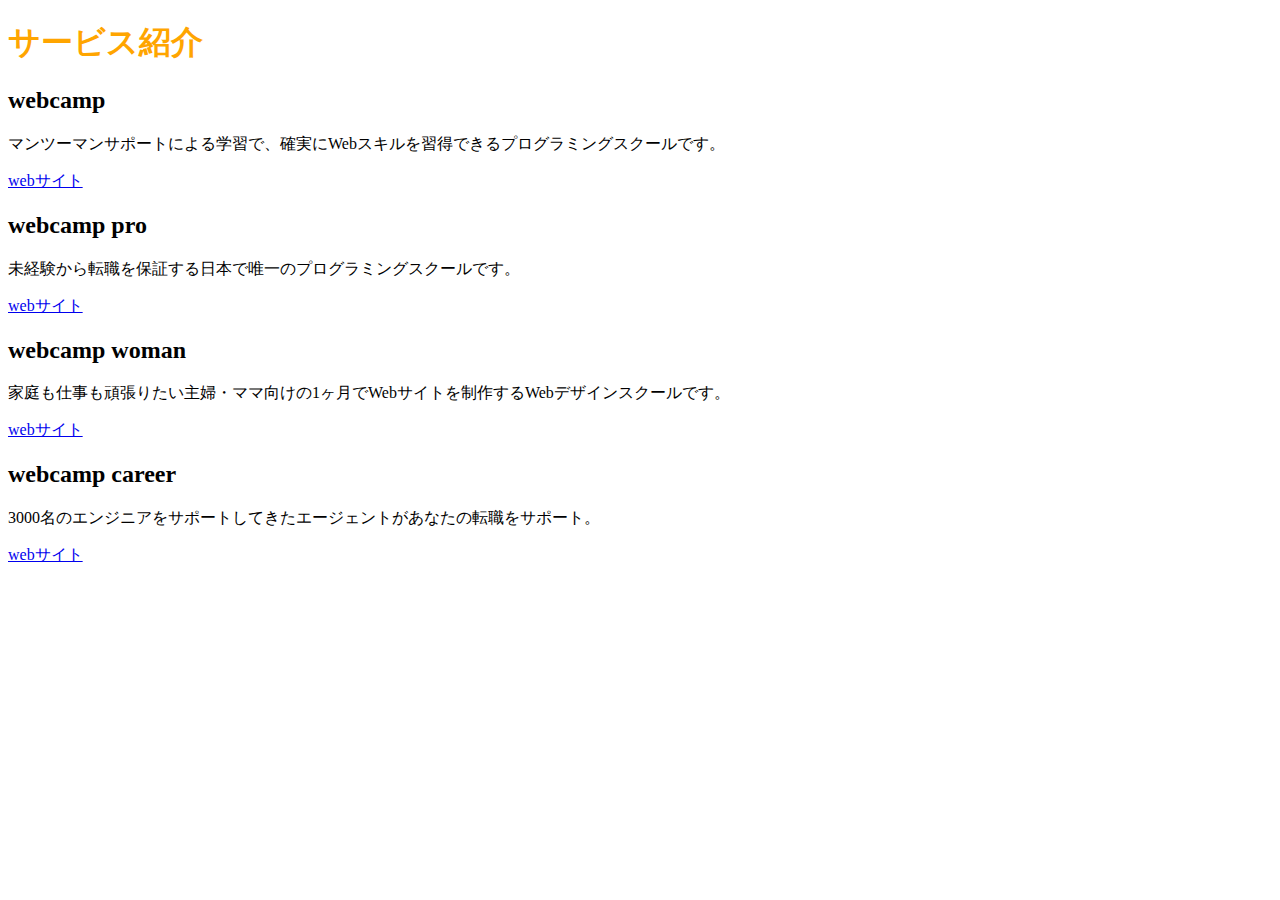
==== 1-2/index.html @ d9d256e5 "[Start]1-3" ====
<!DOCTYPE HTML>
<html lang="ja">
  <head>
    <meta charset="UTF-8"/>
    <title>サービス紹介</title>
    <link rel="stylesheet" href="style.css"/>
  </head>
  <body>
    <h1>サービス紹介</h1>
    <h2>webcamp</h2>
    <p>マンツーマンサポートによる学習で、確実にWebスキルを習得できるプログラミングスクールです。</p>
    <a href=#>webサイト</a>
    <h2>webcamp pro</h2>
    <p>未経験から転職を保証する日本で唯一のプログラミングスクールです。</p>
    <a href=#>webサイト</a>
    <h2>webcamp woman</h2>
    <p>家庭も仕事も頑張りたい主婦・ママ向けの1ヶ月でWebサイトを制作するWebデザインスクールです。</p>
    <a href=#>webサイト</a>
    <h2>webcamp career</h2>
    <p>3000名のエンジニアをサポートしてきたエージェントがあなたの転職をサポート。</p>
    <a href=#>webサイト</a>
  </body>
</html>
---- 1-2/style.css ----
h1{
  color: orange;
}
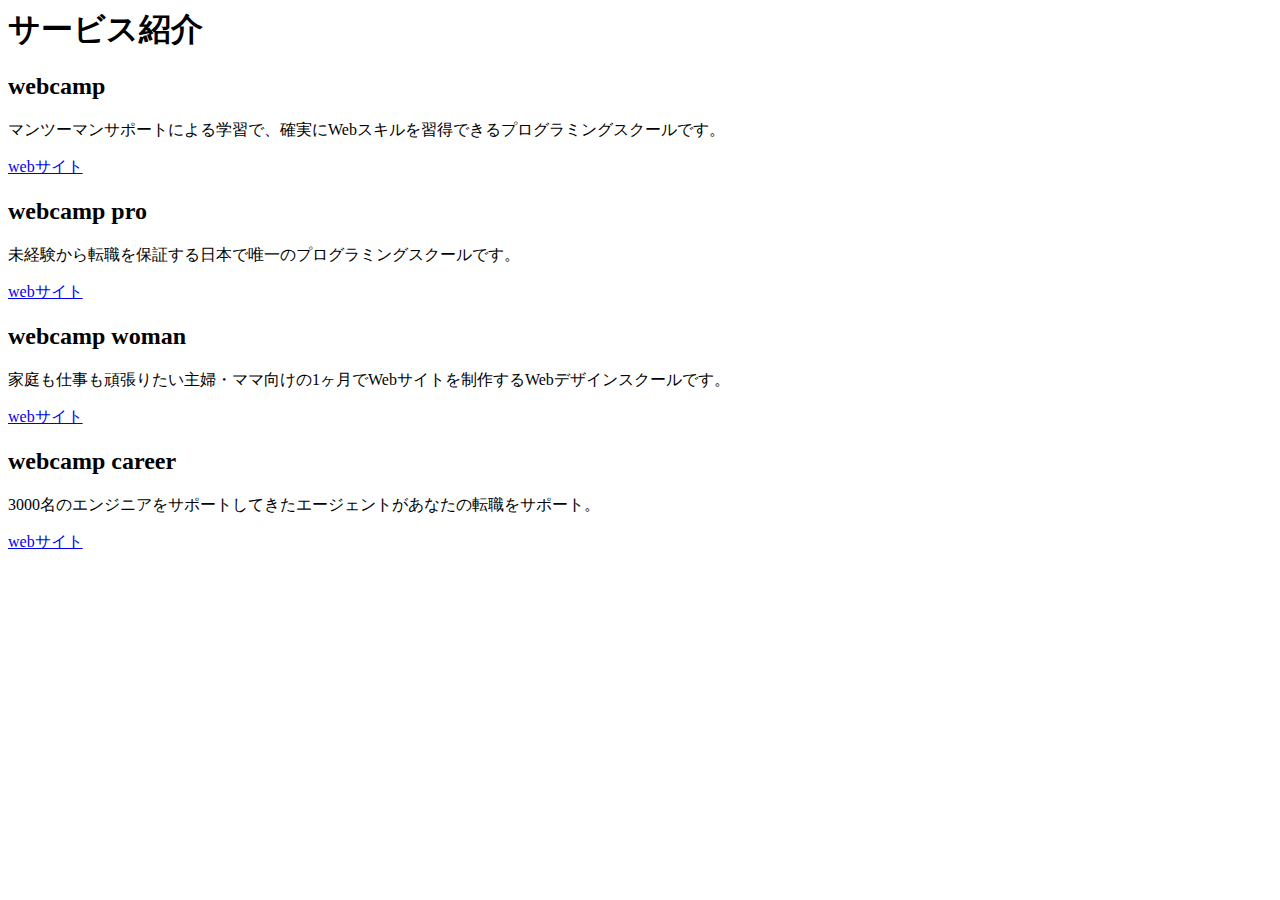
==== commit dbf99ecd: "[Finish]1-2" ====
--- a/1-2/index.html
+++ b/1-2/index.html
@@ -1,4 +1,4 @@
-<!DOCTYPE HTML>
+<!DOCTYPE HTML
 <html lang="ja">
   <head>
     <meta charset="UTF-8"/>
--- a/1-2/style.css
+++ b/1-2/style.css
@@ -1,3 +1,3 @@
-h1{
+1{
   color: orange;
 }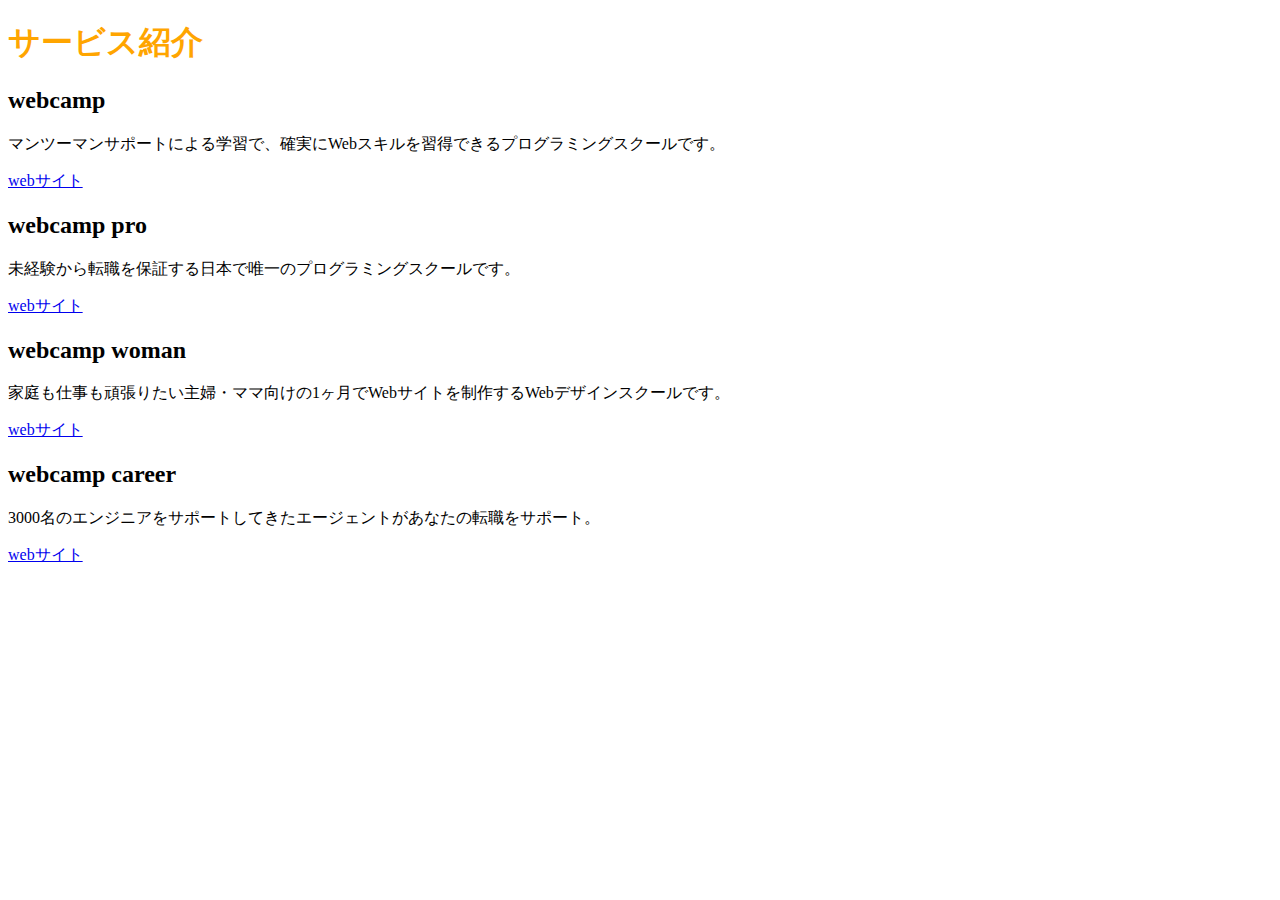
==== commit f01cd9f6: "[Finish]1-2" ====
--- a/1-2/index.html
+++ b/1-2/index.html
@@ -1,4 +1,4 @@
-<!DOCTYPE HTML
+<!DOCTYPE HTML>
 <html lang="ja">
   <head>
     <meta charset="UTF-8"/>
--- a/1-2/style.css
+++ b/1-2/style.css
@@ -1,3 +1,3 @@
-1{
+h1{
   color: orange;
 }